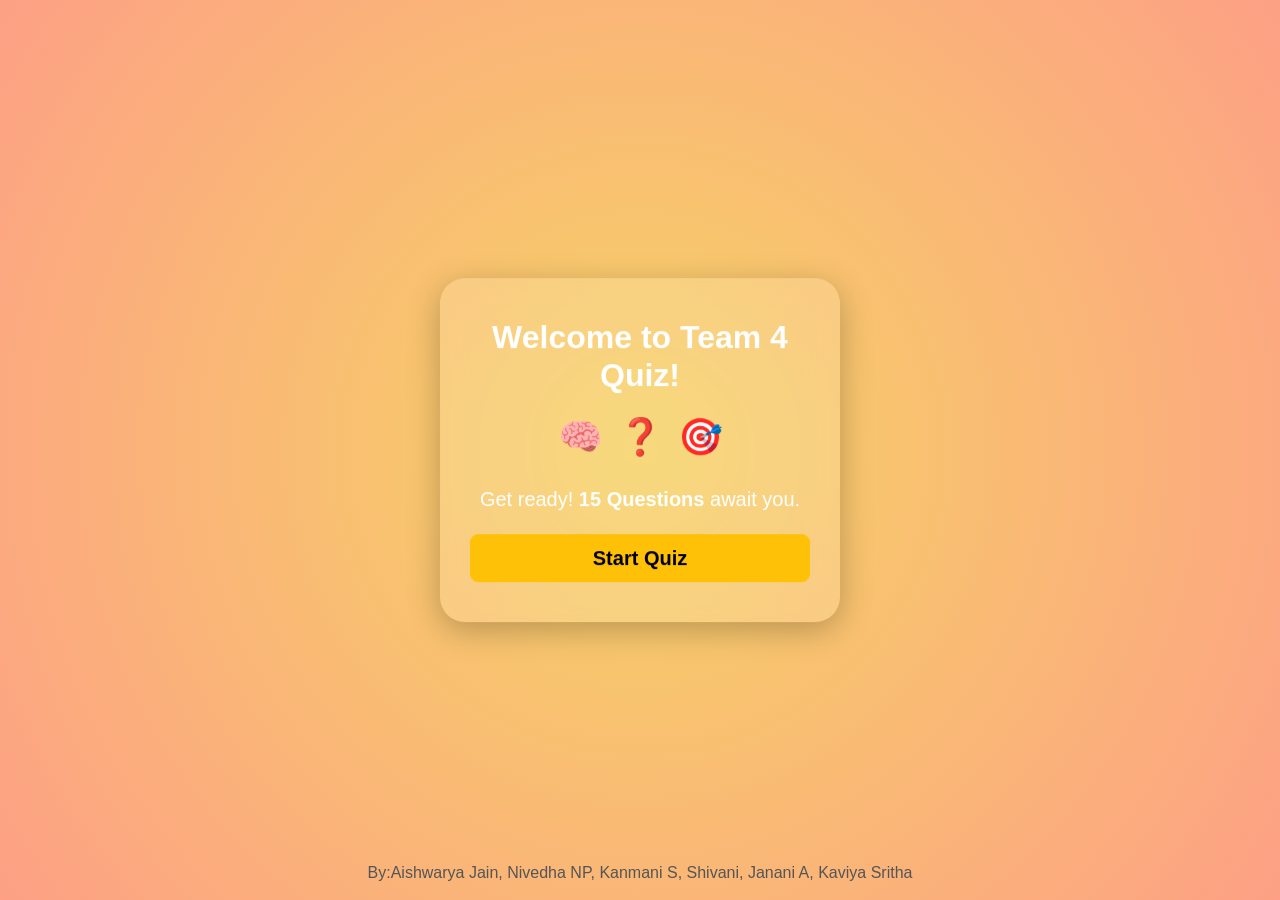
==== v1/index.html @ b641b71a "Refactor quiz application: remove old HTML, separate questions into a new JS file, and create new ve" ====
<!DOCTYPE html>
<html lang="en">
<head>
<meta charset="UTF-8">
<meta name="viewport" content="width=device-width, initial-scale=1.0">
<title>Team 4 Quiz Spinner</title>

<link href="https://cdn.jsdelivr.net/npm/bootstrap@5.3.3/dist/css/bootstrap.min.css" rel="stylesheet">
<script src="https://code.jquery.com/jquery-3.7.1.min.js"></script>

<style>
body {
    height: 100vh;
    display: flex;
    justify-content: center;
    align-items: center;
    background: radial-gradient(circle at center, #f6d365, #fda085);
    font-family: 'Poppins', sans-serif;
    overflow: hidden;
}

/* Welcome Card */
#welcome-card {
    position: absolute;
    top: 50%;
    left: 50%;
    transform: translate(-50%, -50%);
    background: rgba(255, 255, 255, 0.15);
    backdrop-filter: blur(15px);
    border-radius: 25px;
    padding: 40px 30px;
    text-align: center;
    box-shadow: 0 8px 32px rgba(0,0,0,0.25);
    width: 400px;
    max-width: 90%;
    color: #fff;
    z-index: 20;
}
#welcome-card h1 { font-size: 32px; font-weight: bold; margin-bottom: 15px; }
#welcome-card p { font-size: 20px; margin-bottom: 20px; }
#emojis { display: flex; justify-content: center; gap: 15px; font-size: 36px; margin-bottom: 20px; }
#welcome-card button { width: 100%; font-weight: bold; }

/* Spinner Wrapper */
#wrapper {
    display: none;
    position: relative;
    width: 70vw;
    max-width: 600px;
    height: 70vw;
    max-height: 600px;
}

/* Wheel */
#wheel {
    width: 100%;
    height: 100%;
    border-radius: 50%;
    border: 8px solid #fff;
    overflow: hidden;
    position: relative;
    transition: transform 5s cubic-bezier(0, .99, .44, .99);
}
.slice {
    width: 50%;
    height: 50%;
    position: absolute;
    top: 50%;
    left: 50%;
    transform-origin: 0% 0%;
    clip-path: polygon(0 0, 100% 0, 100% 50%);
    display: flex;
    justify-content: flex-end;
    align-items: flex-start;
}
.slice span {
    position: absolute;
    top: 8%;
    left: 70%;
    transform: translateX(-50%) rotate(24deg);
    transform-origin: center;
    color: #fff;
    font-weight: bold;
    font-size: calc(16px + 0.5vw);
}

/* Spin Button */
#spin {
    width: 35%;
    aspect-ratio: 1;
    border-radius: 50%;
    background: #fff;
    position: absolute;
    top: 50%;
    left: 50%;
    transform: translate(-50%, -50%);
    display: flex;
    justify-content: center;
    align-items: center;
    cursor: pointer;
    font-weight: bold;
    z-index: 10;
    font-size: calc(36px + 0.5vw);
}

/* Selector Triangle pointing to top */
#selector {
    position: absolute;
    top: -4%;
    left: 50%;
    transform: translateX(-50%) rotate(180deg);
    width: 0;
    height: 0;
    border-left: 20px solid transparent;
    border-right: 20px solid transparent;
    border-bottom: 30px solid red;
    z-index: 15;
}

/* Question Card */
#question-card, #result-card {
    display: none;
    position: absolute;
    top: 50%;
    left: 50%;
    transform: translate(-50%, -50%);
    background: rgba(255,255,255,0.2);
    backdrop-filter: blur(15px);
    border-radius: 20px;
    padding: 30px 20px;
    width: 450px;
    max-width: 90%;
    color: #fff;
    text-align: center;
    box-shadow: 0 8px 32px rgba(0,0,0,0.25);
    z-index: 30;
}
.option-btn { width: 100%; margin: 8px 0; font-weight: bold; }

footer {
    position: absolute;
    bottom: 15px;
    width: 100%;
    text-align: center;
    font-size: 16px;
    color: #555;
}

</style>
</head>
<body>

<!-- Welcome Card -->
<div id="welcome-card">
    <h1>Welcome to <strong>Team 4 Quiz</strong>!</h1>
    <div id="emojis">
        <span>🧠</span>
        <span>❓</span>
        <span>🎯</span>
    </div>
    <p>Get ready! <strong>15 Questions</strong> await you.</p>
    <button class="btn btn-warning btn-lg" id="start-btn">Start Quiz</button>
</div>

<!-- Spinner Wrapper -->
<div id="wrapper">
    <div id="selector"></div>
    <div id="wheel"></div>
    <div id="spin">SPIN</div>
</div>

<!-- Question Card -->
<div id="question-card">
    <h3 id="question-text"></h3>
    <div id="options"></div>
    <button class="btn btn-primary mt-3" id="spin-again">Spin Again</button>
</div>

<!-- Result Card -->
<div id="result-card">
    <h2 id="result-msg"></h2>
    <p id="score-msg"></p>
    <div id="confetti-container"></div>
</div>

<footer>
    By:Aishwarya Jain, Nivedha NP, Kanmani S, Shivani, Janani A, Kaviya Sritha
</footer>

<!-- Add this in <head> or before your main script -->
<script src="../questions.js"></script>

<script>


let remainingNumbers = Array.from({length:15},(_,i)=>i);
let score = 0;

// Wheel
const wheel = document.getElementById('wheel');
const colors = ["#e74c3c","#e67e22","#f1c40f","#2ecc71","#1abc9c","#3498db","#9b59b6","#34495e","#f39c12","#d35400","#c0392b","#16a085","#8e44ad","#2980b9","#7f8c8d"];
const slices = 15;

// Create slices
for(let i=0;i<slices;i++){
    let div=document.createElement('div');
    div.className='slice';
    div.style.background=colors[i];
    div.style.transform=`rotate(${i*(360/slices)}deg)`;
    div.innerHTML=`<span style="transform: rotate(${360/slices/2}deg)">${i+1}</span>`;
    wheel.appendChild(div);
}

// Start quiz
$('#start-btn').click(()=>$('#welcome-card').fadeOut(800,()=>$('#wrapper').fadeIn(800)));

let degree = 1800;
let clicks = 0;

// Spin wheel
$('#spin').click(function(){
    if(remainingNumbers.length===0){showResult(); return;}
    clicks++;
    let extra = Math.floor(Math.random()*360)+1;
    let totalDegree = degree*clicks + extra;
    $('#wheel').css('transform',`rotate(${totalDegree}deg)`);

    setTimeout(()=>{
        // Get slice at top
        let finalRotation = totalDegree % 360;
        let sliceAngle = 360/slices;
        let selected = slices - Math.floor(finalRotation/sliceAngle);
        let idx = selected % slices;

        while(!remainingNumbers.includes(idx)){
            idx = (idx-1+slices)%slices;
        }
        remainingNumbers = remainingNumbers.filter(n=>n!==idx);

        showQuestion(idx);
    },5000);
});

// Show question
// show question
function showQuestion(num){
    $('#wrapper').fadeOut(500, ()=>{
        const q = questions[num];  // uses external questions.js array
        $('#question-text').text(q.q);
        $('#options').empty();

        q.o.forEach((opt, i)=>{
            let btn = $(`<button class="btn btn-light option-btn">${opt}</button>`);
            btn.click(function(){
                $('.option-btn').attr('disabled', true);
                if(i === q.a){
                    $(this).removeClass('btn-light').addClass('btn-success');
                    score++;
                } else {
                    $(this).removeClass('btn-light').addClass('btn-danger');
                    $('.option-btn').each(function(idx){
                        if(idx === q.a) $(this).removeClass('btn-light').addClass('btn-success');
                    });
                }
            });
            $('#options').append(btn);
        });

        $('#question-card').fadeIn(500);
    });
}


// Spin again
$('#spin-again').click(()=>{
    $('#question-card').fadeOut(500,()=>{
        if(remainingNumbers.length>0) $('#wrapper').fadeIn(500);
        else showResult();
    });
});

// Show result
function showResult(){
    $('#wrapper').fadeOut(500);
    $('#question-card').fadeOut(500);
    $('#result-card').fadeIn(500);
    $('#score-msg').text(`You answered ${score} out of 15 questions correctly!`);
    let msg = '';
    if(score===15) msg="🎉 Perfect Score! Amazing! 🎉";
    else if(score>=10) msg="👍 Great Job! Keep it up!";
    else if(score>=5) msg="🙂 Good effort! Try again!";
    else msg="😢 Better luck next time!";
    $('#result-msg').text(msg);

    // Restart Quiz
    $('#restart-btn').click(()=>{
        remainingNumbers = Array.from({length:15},(_,i)=>i);
        score = 0;
        clicks = 0;
        $('#result-card').fadeOut(500, ()=>{
            $('#wrapper').fadeIn(500);
        });
    });
}
</script>
</body>
</html>
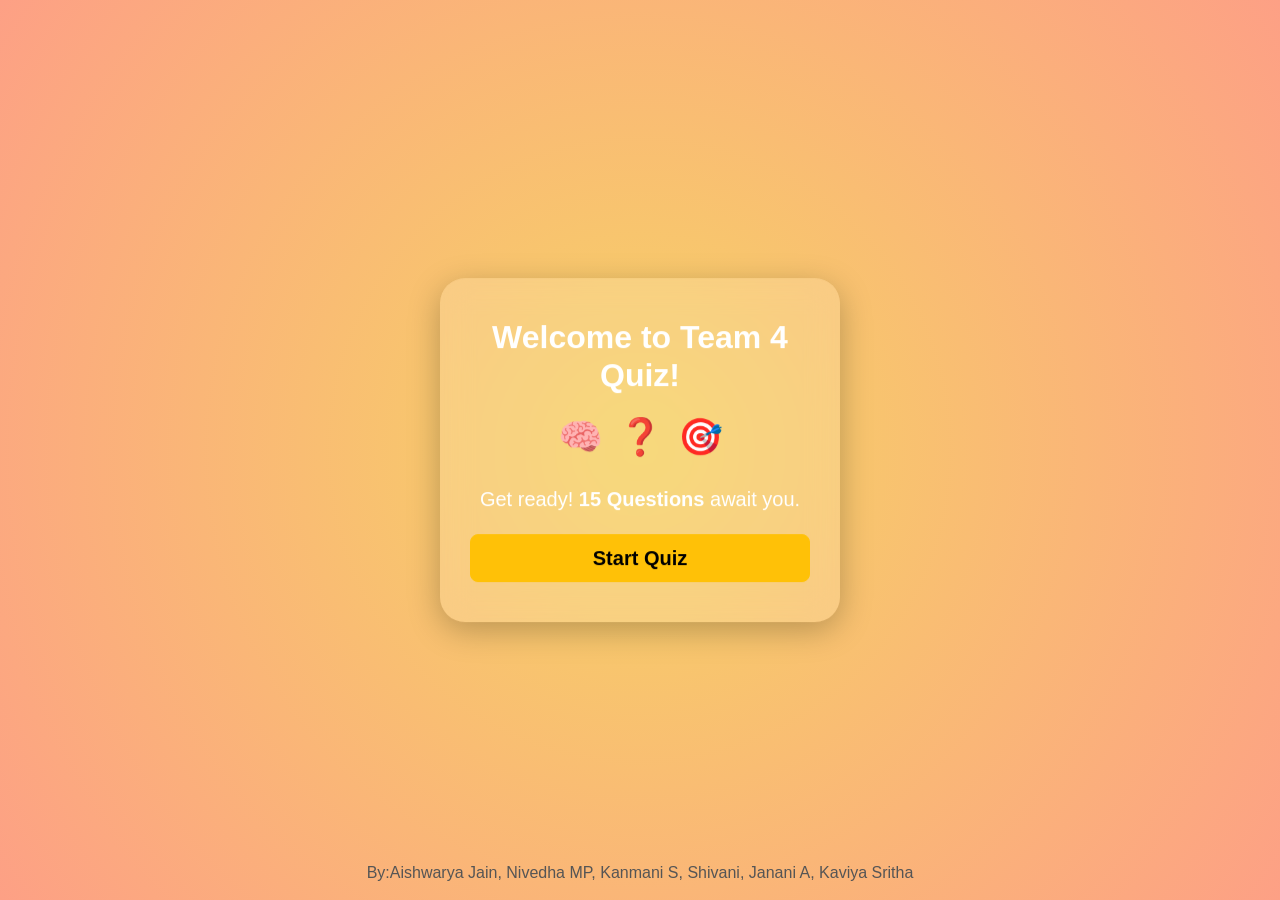
==== commit 0a065373: "Update footer authors from 'Nivedha NP' to 'Nivedha MP'" ====
--- a/v1/index.html
+++ b/v1/index.html
@@ -184,7 +184,7 @@
 </div>
 
 <footer>
-    By:Aishwarya Jain, Nivedha NP, Kanmani S, Shivani, Janani A, Kaviya Sritha
+    By:Aishwarya Jain, Nivedha MP, Kanmani S, Shivani, Janani A, Kaviya Sritha
 </footer>
 
 <!-- Add this in <head> or before your main script -->
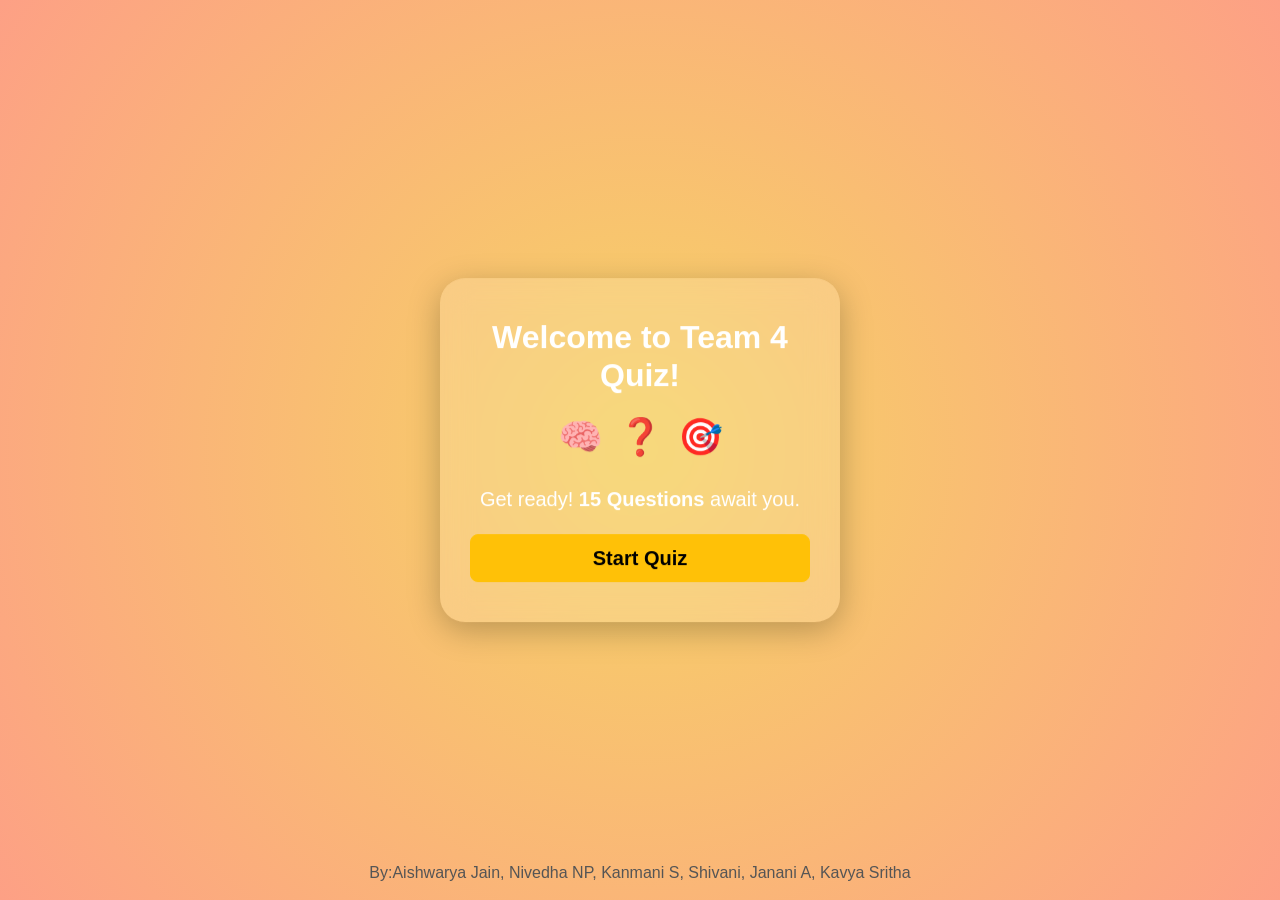
==== commit 047bc62d: "updated questions, discpontiuned v1 and add sound effects on spin wheel,correct answer and wrong ans" ====
--- a/v1/index.html
+++ b/v1/index.html
@@ -1,307 +1,364 @@
-<!DOCTYPE html>
+<!doctype html>
 <html lang="en">
-<head>
-<meta charset="UTF-8">
-<meta name="viewport" content="width=device-width, initial-scale=1.0">
-<title>Team 4 Quiz Spinner</title>
-
-<link href="https://cdn.jsdelivr.net/npm/bootstrap@5.3.3/dist/css/bootstrap.min.css" rel="stylesheet">
-<script src="https://code.jquery.com/jquery-3.7.1.min.js"></script>
-
-<style>
-body {
-    height: 100vh;
-    display: flex;
-    justify-content: center;
-    align-items: center;
-    background: radial-gradient(circle at center, #f6d365, #fda085);
-    font-family: 'Poppins', sans-serif;
-    overflow: hidden;
-}
-
-/* Welcome Card */
-#welcome-card {
-    position: absolute;
-    top: 50%;
-    left: 50%;
-    transform: translate(-50%, -50%);
-    background: rgba(255, 255, 255, 0.15);
-    backdrop-filter: blur(15px);
-    border-radius: 25px;
-    padding: 40px 30px;
-    text-align: center;
-    box-shadow: 0 8px 32px rgba(0,0,0,0.25);
-    width: 400px;
-    max-width: 90%;
-    color: #fff;
-    z-index: 20;
-}
-#welcome-card h1 { font-size: 32px; font-weight: bold; margin-bottom: 15px; }
-#welcome-card p { font-size: 20px; margin-bottom: 20px; }
-#emojis { display: flex; justify-content: center; gap: 15px; font-size: 36px; margin-bottom: 20px; }
-#welcome-card button { width: 100%; font-weight: bold; }
-
-/* Spinner Wrapper */
-#wrapper {
-    display: none;
-    position: relative;
-    width: 70vw;
-    max-width: 600px;
-    height: 70vw;
-    max-height: 600px;
-}
-
-/* Wheel */
-#wheel {
-    width: 100%;
-    height: 100%;
-    border-radius: 50%;
-    border: 8px solid #fff;
-    overflow: hidden;
-    position: relative;
-    transition: transform 5s cubic-bezier(0, .99, .44, .99);
-}
-.slice {
-    width: 50%;
-    height: 50%;
-    position: absolute;
-    top: 50%;
-    left: 50%;
-    transform-origin: 0% 0%;
-    clip-path: polygon(0 0, 100% 0, 100% 50%);
-    display: flex;
-    justify-content: flex-end;
-    align-items: flex-start;
-}
-.slice span {
-    position: absolute;
-    top: 8%;
-    left: 70%;
-    transform: translateX(-50%) rotate(24deg);
-    transform-origin: center;
-    color: #fff;
-    font-weight: bold;
-    font-size: calc(16px + 0.5vw);
-}
-
-/* Spin Button */
-#spin {
-    width: 35%;
-    aspect-ratio: 1;
-    border-radius: 50%;
-    background: #fff;
-    position: absolute;
-    top: 50%;
-    left: 50%;
-    transform: translate(-50%, -50%);
-    display: flex;
-    justify-content: center;
-    align-items: center;
-    cursor: pointer;
-    font-weight: bold;
-    z-index: 10;
-    font-size: calc(36px + 0.5vw);
-}
-
-/* Selector Triangle pointing to top */
-#selector {
-    position: absolute;
-    top: -4%;
-    left: 50%;
-    transform: translateX(-50%) rotate(180deg);
-    width: 0;
-    height: 0;
-    border-left: 20px solid transparent;
-    border-right: 20px solid transparent;
-    border-bottom: 30px solid red;
-    z-index: 15;
-}
-
-/* Question Card */
-#question-card, #result-card {
-    display: none;
-    position: absolute;
-    top: 50%;
-    left: 50%;
-    transform: translate(-50%, -50%);
-    background: rgba(255,255,255,0.2);
-    backdrop-filter: blur(15px);
-    border-radius: 20px;
-    padding: 30px 20px;
-    width: 450px;
-    max-width: 90%;
-    color: #fff;
-    text-align: center;
-    box-shadow: 0 8px 32px rgba(0,0,0,0.25);
-    z-index: 30;
-}
-.option-btn { width: 100%; margin: 8px 0; font-weight: bold; }
-
-footer {
-    position: absolute;
-    bottom: 15px;
-    width: 100%;
-    text-align: center;
-    font-size: 16px;
-    color: #555;
-}
-
-</style>
-</head>
-<body>
-
-<!-- Welcome Card -->
-<div id="welcome-card">
-    <h1>Welcome to <strong>Team 4 Quiz</strong>!</h1>
-    <div id="emojis">
+  <head>
+    <meta charset="UTF-8" />
+    <meta name="viewport" content="width=device-width, initial-scale=1.0" />
+    <title>Team 4 Quiz Spinner</title>
+
+    <link
+      href="https://cdn.jsdelivr.net/npm/bootstrap@5.3.3/dist/css/bootstrap.min.css"
+      rel="stylesheet"
+    />
+    <script src="https://code.jquery.com/jquery-3.7.1.min.js"></script>
+
+    <style>
+      body {
+        height: 100vh;
+        display: flex;
+        justify-content: center;
+        align-items: center;
+        background: radial-gradient(circle at center, #f6d365, #fda085);
+        font-family: "Poppins", sans-serif;
+        overflow: hidden;
+      }
+
+      /* Welcome Card */
+      #welcome-card {
+        position: absolute;
+        top: 50%;
+        left: 50%;
+        transform: translate(-50%, -50%);
+        background: rgba(255, 255, 255, 0.15);
+        backdrop-filter: blur(15px);
+        border-radius: 25px;
+        padding: 40px 30px;
+        text-align: center;
+        box-shadow: 0 8px 32px rgba(0, 0, 0, 0.25);
+        width: 400px;
+        max-width: 90%;
+        color: #fff;
+        z-index: 20;
+      }
+      #welcome-card h1 {
+        font-size: 32px;
+        font-weight: bold;
+        margin-bottom: 15px;
+      }
+      #welcome-card p {
+        font-size: 20px;
+        margin-bottom: 20px;
+      }
+      #emojis {
+        display: flex;
+        justify-content: center;
+        gap: 15px;
+        font-size: 36px;
+        margin-bottom: 20px;
+      }
+      #welcome-card button {
+        width: 100%;
+        font-weight: bold;
+      }
+
+      /* Spinner Wrapper */
+      #wrapper {
+        display: none;
+        position: relative;
+        width: 70vw;
+        max-width: 600px;
+        height: 70vw;
+        max-height: 600px;
+      }
+
+      /* Wheel */
+      #wheel {
+        width: 100%;
+        height: 100%;
+        border-radius: 50%;
+        border: 8px solid #fff;
+        overflow: hidden;
+        position: relative;
+        transition: transform 5s cubic-bezier(0, 0.99, 0.44, 0.99);
+      }
+      .slice {
+        width: 50%;
+        height: 50%;
+        position: absolute;
+        top: 50%;
+        left: 50%;
+        transform-origin: 0% 0%;
+        clip-path: polygon(0 0, 100% 0, 100% 50%);
+        display: flex;
+        justify-content: flex-end;
+        align-items: flex-start;
+      }
+      .slice span {
+        position: absolute;
+        top: 8%;
+        left: 70%;
+        transform: translateX(-50%) rotate(24deg);
+        transform-origin: center;
+        color: #fff;
+        font-weight: bold;
+        font-size: calc(16px + 0.5vw);
+      }
+
+      /* Spin Button */
+      #spin {
+        width: 35%;
+        aspect-ratio: 1;
+        border-radius: 50%;
+        background: #fff;
+        position: absolute;
+        top: 50%;
+        left: 50%;
+        transform: translate(-50%, -50%);
+        display: flex;
+        justify-content: center;
+        align-items: center;
+        cursor: pointer;
+        font-weight: bold;
+        z-index: 10;
+        font-size: calc(36px + 0.5vw);
+      }
+
+      /* Selector Triangle pointing to top */
+      #selector {
+        position: absolute;
+        top: -4%;
+        left: 50%;
+        transform: translateX(-50%) rotate(180deg);
+        width: 0;
+        height: 0;
+        border-left: 20px solid transparent;
+        border-right: 20px solid transparent;
+        border-bottom: 30px solid red;
+        z-index: 15;
+      }
+
+      /* Question Card */
+      #question-card,
+      #result-card {
+        display: none;
+        position: absolute;
+        top: 50%;
+        left: 50%;
+        transform: translate(-50%, -50%);
+        background: rgba(255, 255, 255, 0.2);
+        backdrop-filter: blur(15px);
+        border-radius: 20px;
+        padding: 30px 20px;
+        width: 450px;
+        max-width: 90%;
+        color: #fff;
+        text-align: center;
+        box-shadow: 0 8px 32px rgba(0, 0, 0, 0.25);
+        z-index: 30;
+      }
+      .option-btn {
+        width: 100%;
+        margin: 8px 0;
+        font-weight: bold;
+      }
+
+      footer {
+        position: absolute;
+        bottom: 15px;
+        width: 100%;
+        text-align: center;
+        font-size: 16px;
+        color: #555;
+      }
+    </style>
+  </head>
+  <body>
+    <!-- Welcome Card -->
+    <div id="welcome-card">
+      <h1>Welcome to <strong>Team 4 Quiz</strong>!</h1>
+      <div id="emojis">
         <span>🧠</span>
         <span>❓</span>
         <span>🎯</span>
+      </div>
+      <p>Get ready! <strong>15 Questions</strong> await you.</p>
+      <button class="btn btn-warning btn-lg" id="start-btn">Start Quiz</button>
     </div>
-    <p>Get ready! <strong>15 Questions</strong> await you.</p>
-    <button class="btn btn-warning btn-lg" id="start-btn">Start Quiz</button>
-</div>
-
-<!-- Spinner Wrapper -->
-<div id="wrapper">
-    <div id="selector"></div>
-    <div id="wheel"></div>
-    <div id="spin">SPIN</div>
-</div>
-
-<!-- Question Card -->
-<div id="question-card">
-    <h3 id="question-text"></h3>
-    <div id="options"></div>
-    <button class="btn btn-primary mt-3" id="spin-again">Spin Again</button>
-</div>
-
-<!-- Result Card -->
-<div id="result-card">
-    <h2 id="result-msg"></h2>
-    <p id="score-msg"></p>
-    <div id="confetti-container"></div>
-</div>
-
-<footer>
-    By:Aishwarya Jain, Nivedha MP, Kanmani S, Shivani, Janani A, Kaviya Sritha
-</footer>
-
-<!-- Add this in <head> or before your main script -->
-<script src="../questions.js"></script>
-
-<script>
-
-
-let remainingNumbers = Array.from({length:15},(_,i)=>i);
-let score = 0;
-
-// Wheel
-const wheel = document.getElementById('wheel');
-const colors = ["#e74c3c","#e67e22","#f1c40f","#2ecc71","#1abc9c","#3498db","#9b59b6","#34495e","#f39c12","#d35400","#c0392b","#16a085","#8e44ad","#2980b9","#7f8c8d"];
-const slices = 15;
-
-// Create slices
-for(let i=0;i<slices;i++){
-    let div=document.createElement('div');
-    div.className='slice';
-    div.style.background=colors[i];
-    div.style.transform=`rotate(${i*(360/slices)}deg)`;
-    div.innerHTML=`<span style="transform: rotate(${360/slices/2}deg)">${i+1}</span>`;
-    wheel.appendChild(div);
-}
-
-// Start quiz
-$('#start-btn').click(()=>$('#welcome-card').fadeOut(800,()=>$('#wrapper').fadeIn(800)));
-
-let degree = 1800;
-let clicks = 0;
-
-// Spin wheel
-$('#spin').click(function(){
-    if(remainingNumbers.length===0){showResult(); return;}
-    clicks++;
-    let extra = Math.floor(Math.random()*360)+1;
-    let totalDegree = degree*clicks + extra;
-    $('#wheel').css('transform',`rotate(${totalDegree}deg)`);
-
-    setTimeout(()=>{
-        // Get slice at top
-        let finalRotation = totalDegree % 360;
-        let sliceAngle = 360/slices;
-        let selected = slices - Math.floor(finalRotation/sliceAngle);
-        let idx = selected % slices;
-
-        while(!remainingNumbers.includes(idx)){
-            idx = (idx-1+slices)%slices;
+
+    <!-- Spinner Wrapper -->
+    <div id="wrapper">
+      <div id="selector"></div>
+      <div id="wheel"></div>
+      <div id="spin">SPIN</div>
+    </div>
+
+    <!-- Question Card -->
+    <div id="question-card">
+      <h3 id="question-text"></h3>
+      <div id="options"></div>
+      <button class="btn btn-primary mt-3" id="spin-again">Spin Again</button>
+    </div>
+
+    <!-- Result Card -->
+    <div id="result-card">
+      <h2 id="result-msg"></h2>
+      <p id="score-msg"></p>
+      <div id="confetti-container"></div>
+    </div>
+
+    <!-- 🔊 Sounds -->
+    <audio id="spinSound" src="../sounds/spin-suspense.mp3"></audio>
+    <audio id="happySound" src="../sounds/happy.mp3"></audio>
+    <audio id="sadSound" src="../sounds/sad.mp3"></audio>
+
+    <footer>
+      By:Aishwarya Jain, Nivedha NP, Kanmani S, Shivani, Janani A, Kavya Sritha
+    </footer>
+
+    <!-- Add this in <head> or before your main script -->
+    <script src="../questions.js"></script>
+
+    <script>
+      let remainingNumbers = Array.from({ length: 15 }, (_, i) => i);
+      let score = 0;
+
+      // Wheel
+      const wheel = document.getElementById("wheel");
+      const colors = [
+        "#e74c3c",
+        "#e67e22",
+        "#f1c40f",
+        "#2ecc71",
+        "#1abc9c",
+        "#3498db",
+        "#9b59b6",
+        "#34495e",
+        "#f39c12",
+        "#d35400",
+        "#c0392b",
+        "#16a085",
+        "#8e44ad",
+        "#2980b9",
+        "#7f8c8d",
+      ];
+      const slices = 15;
+
+      // Create slices
+      for (let i = 0; i < slices; i++) {
+        let div = document.createElement("div");
+        div.className = "slice";
+        div.style.background = colors[i];
+        div.style.transform = `rotate(${i * (360 / slices)}deg)`;
+        div.innerHTML = `<span style="transform: rotate(${360 / slices / 2}deg)">${i + 1}</span>`;
+        wheel.appendChild(div);
+      }
+
+      // Start quiz
+      $("#start-btn").click(() =>
+        $("#welcome-card").fadeOut(800, () => $("#wrapper").fadeIn(800)),
+      );
+
+      let degree = 1800;
+      let clicks = 0;
+
+      // Spin wheel
+      $("#spin").click(function () {
+        if (remainingNumbers.length === 0) {
+          showResult();
+          return;
         }
-        remainingNumbers = remainingNumbers.filter(n=>n!==idx);
-
-        showQuestion(idx);
-    },5000);
-});
-
-// Show question
-// show question
-function showQuestion(num){
-    $('#wrapper').fadeOut(500, ()=>{
-        const q = questions[num];  // uses external questions.js array
-        $('#question-text').text(q.q);
-        $('#options').empty();
-
-        q.o.forEach((opt, i)=>{
-            let btn = $(`<button class="btn btn-light option-btn">${opt}</button>`);
-            btn.click(function(){
-                $('.option-btn').attr('disabled', true);
-                if(i === q.a){
-                    $(this).removeClass('btn-light').addClass('btn-success');
-                    score++;
-                } else {
-                    $(this).removeClass('btn-light').addClass('btn-danger');
-                    $('.option-btn').each(function(idx){
-                        if(idx === q.a) $(this).removeClass('btn-light').addClass('btn-success');
-                    });
-                }
+        clicks++;
+        let extra = Math.floor(Math.random() * 360) + 1;
+        let totalDegree = degree * clicks + extra;
+        $("#wheel").css("transform", `rotate(${totalDegree}deg)`);
+
+        spinSound.currentTime = 0;
+        spinSound.play();
+
+        setTimeout(() => {
+          // Get slice at top
+          let finalRotation = totalDegree % 360;
+          let sliceAngle = 360 / slices;
+          let selected = slices - Math.floor(finalRotation / sliceAngle);
+          let idx = selected % slices;
+
+          while (!remainingNumbers.includes(idx)) {
+            idx = (idx - 1 + slices) % slices;
+          }
+          remainingNumbers = remainingNumbers.filter((n) => n !== idx);
+          spinSound.pause();
+
+          showQuestion(idx);
+        }, 5000);
+      });
+
+      // show question
+      function showQuestion(num) {
+        $("#wrapper").fadeOut(500, () => {
+          const q = questions[num]; // uses external questions.js array
+          $("#question-text").text(q.q);
+          $("#options").empty();
+
+          q.o.forEach((opt, i) => {
+            let btn = $(
+              `<button class="btn btn-light option-btn">${opt}</button>`,
+            );
+            btn.click(function () {
+              $(".option-btn").attr("disabled", true);
+              if (i === q.a) {
+                $(this).removeClass("btn-light").addClass("btn-success");
+                happySound.currentTime = 0;
+                happySound.play();
+                score++;
+              } else {
+                $(this).removeClass("btn-light").addClass("btn-danger");
+                sadSound.currentTime = 0;
+                sadSound.play();
+                $(".option-btn").each(function (idx) {
+                  if (idx === q.a)
+                    $(this).removeClass("btn-light").addClass("btn-success");
+                });
+              }
             });
-            $('#options').append(btn);
+            $("#options").append(btn);
+          });
+
+          $("#question-card").fadeIn(500);
         });
-
-        $('#question-card').fadeIn(500);
-    });
-}
-
-
-// Spin again
-$('#spin-again').click(()=>{
-    $('#question-card').fadeOut(500,()=>{
-        if(remainingNumbers.length>0) $('#wrapper').fadeIn(500);
-        else showResult();
-    });
-});
-
-// Show result
-function showResult(){
-    $('#wrapper').fadeOut(500);
-    $('#question-card').fadeOut(500);
-    $('#result-card').fadeIn(500);
-    $('#score-msg').text(`You answered ${score} out of 15 questions correctly!`);
-    let msg = '';
-    if(score===15) msg="🎉 Perfect Score! Amazing! 🎉";
-    else if(score>=10) msg="👍 Great Job! Keep it up!";
-    else if(score>=5) msg="🙂 Good effort! Try again!";
-    else msg="😢 Better luck next time!";
-    $('#result-msg').text(msg);
-
-    // Restart Quiz
-    $('#restart-btn').click(()=>{
-        remainingNumbers = Array.from({length:15},(_,i)=>i);
-        score = 0;
-        clicks = 0;
-        $('#result-card').fadeOut(500, ()=>{
-            $('#wrapper').fadeIn(500);
+      }
+
+      // Spin again
+      $("#spin-again").click(() => {
+        $("#question-card").fadeOut(500, () => {
+          if (remainingNumbers.length > 0) $("#wrapper").fadeIn(500);
+          else showResult();
         });
-    });
-}
-</script>
-</body>
+      });
+
+      // Show result
+      function showResult() {
+        $("#wrapper").fadeOut(500);
+        $("#question-card").fadeOut(500);
+        $("#result-card").fadeIn(500);
+        $("#score-msg").text(
+          `You answered ${score} out of 15 questions correctly!`,
+        );
+        let msg = "";
+        if (score === 15) msg = "🎉 Perfect Score! Amazing! 🎉";
+        else if (score >= 10) msg = "👍 Great Job! Keep it up!";
+        else if (score >= 5) msg = "🙂 Good effort! Try again!";
+        else msg = "😢 Better luck next time!";
+        $("#result-msg").text(msg);
+
+        // Restart Quiz
+        $("#restart-btn").click(() => {
+          remainingNumbers = Array.from({ length: 15 }, (_, i) => i);
+          score = 0;
+          clicks = 0;
+          $("#result-card").fadeOut(500, () => {
+            $("#wrapper").fadeIn(500);
+          });
+        });
+      }
+    </script>
+  </body>
 </html>
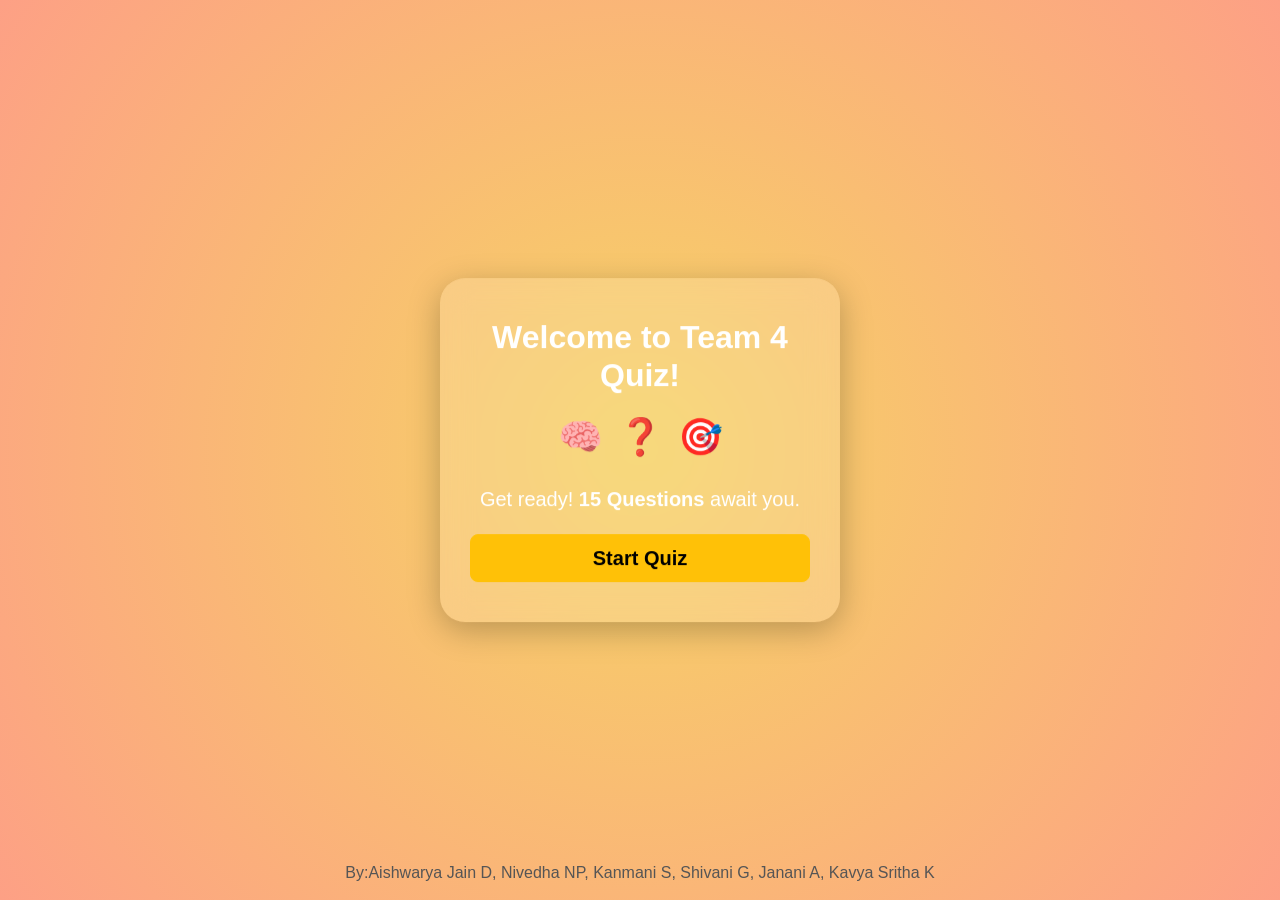
==== commit c70fc24d: "Update footer" ====
--- a/v1/index.html
+++ b/v1/index.html
@@ -211,7 +211,7 @@
     <audio id="sadSound" src="../sounds/sad.mp3"></audio>
 
     <footer>
-      By:Aishwarya Jain, Nivedha NP, Kanmani S, Shivani, Janani A, Kavya Sritha
+      By:Aishwarya Jain D, Nivedha NP, Kanmani S, Shivani G, Janani A, Kavya Sritha K
     </footer>
 
     <!-- Add this in <head> or before your main script -->
